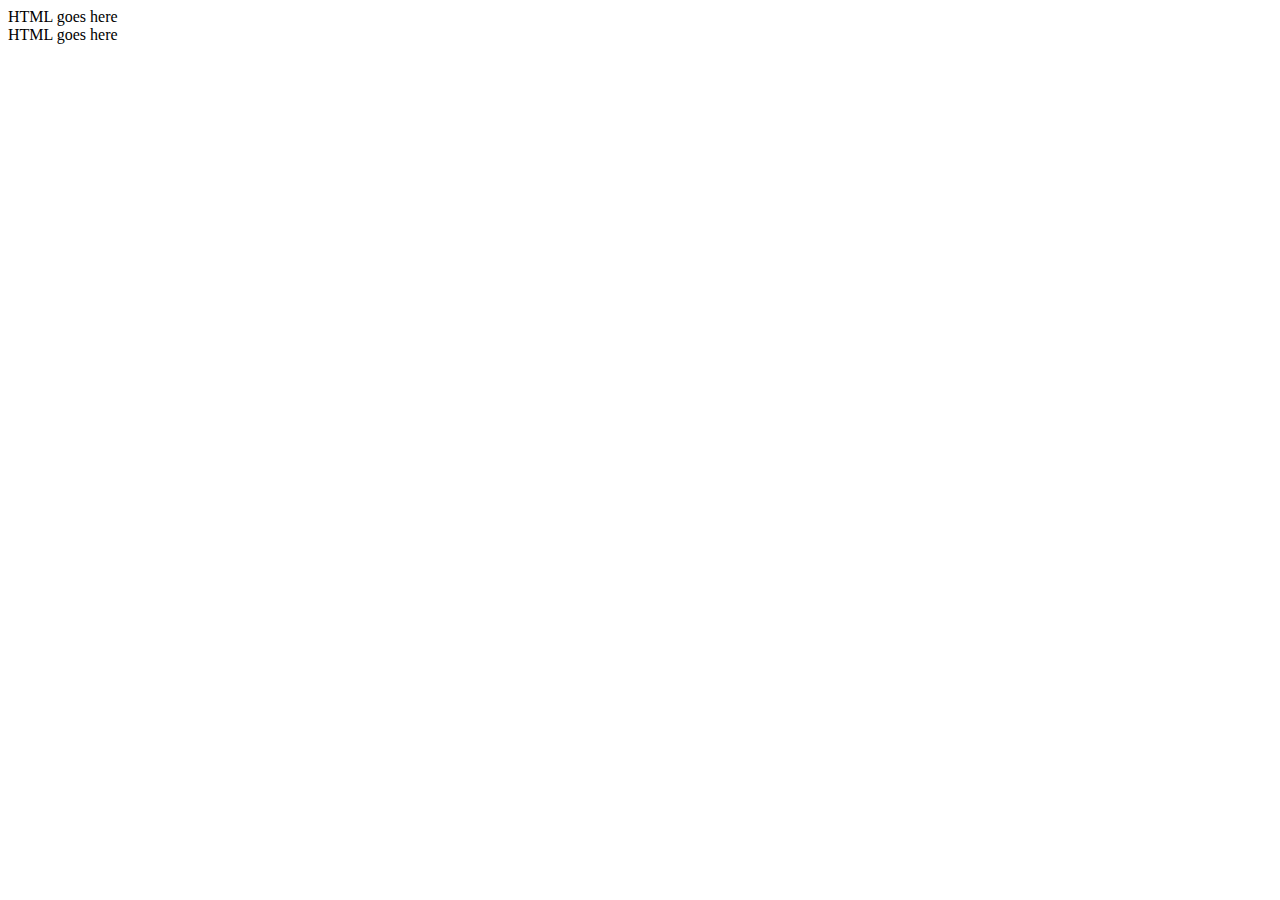
==== pages/index.html @ 3ca9ab97 "Set up project" ====
<!DOCTYPE html>
<html lang="en">
  <head>
    <title>Hand Made by Wiggins</title>
    <link rel="icon" type="image/x-icon" href="/images/favicon.ico">
    <meta charset="UTF-8">
    <meta name="viewport" content="width=device-width, initial-scale=1">
    <link rel='stylesheet' href='../css/style.css'>
    <script src="../js/header.js" type="text/javascript" defer></script>
    <script src="../js/footer.js" type="text/javascript" defer></script>
  </head>
  <body>
    <header-component></header-component>
      <!-- Stuff goes here. -->
    <footer-component></footer-component>
  </body>
</html>
---- css/style.css ----
/* CSS goes here! */
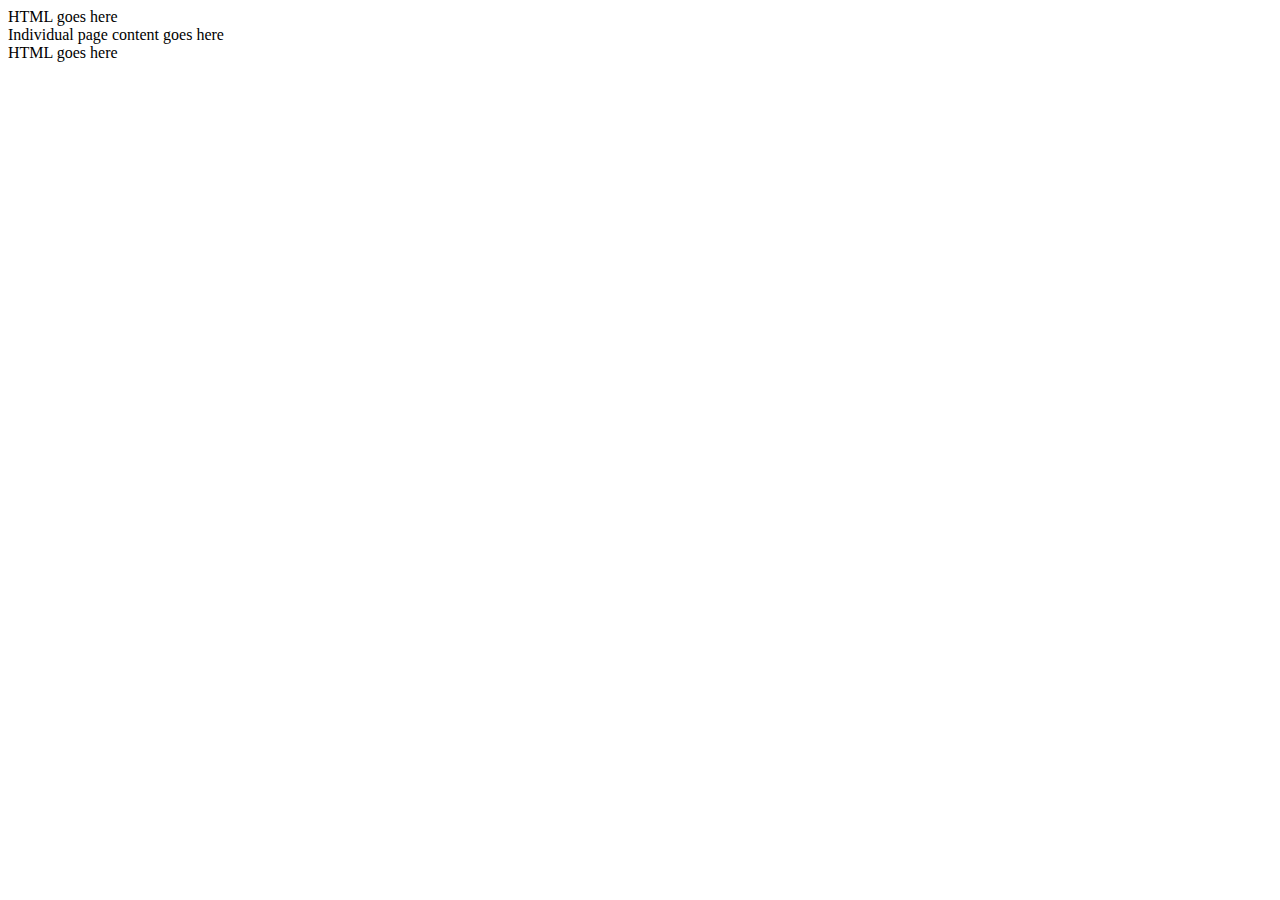
==== commit 94054252: "Photoshopped icon from photo to logo style CGI" ====
--- a/pages/index.html
+++ b/pages/index.html
@@ -1,8 +1,8 @@
 <!DOCTYPE html>
 <html lang="en">
   <head>
-    <title>Hand Made by Wiggins</title>
-    <link rel="icon" type="image/x-icon" href="/images/favicon.ico">
+    <title>Caz Day Gestalt</title>
+    <link rel="icon" type="image/x-icon" href="../images/favicon.ico">
     <meta charset="UTF-8">
     <meta name="viewport" content="width=device-width, initial-scale=1">
     <link rel='stylesheet' href='../css/style.css'>
@@ -11,7 +11,7 @@
   </head>
   <body>
     <header-component></header-component>
-      <!-- Stuff goes here. -->
+      Individual page content goes here
     <footer-component></footer-component>
   </body>
 </html>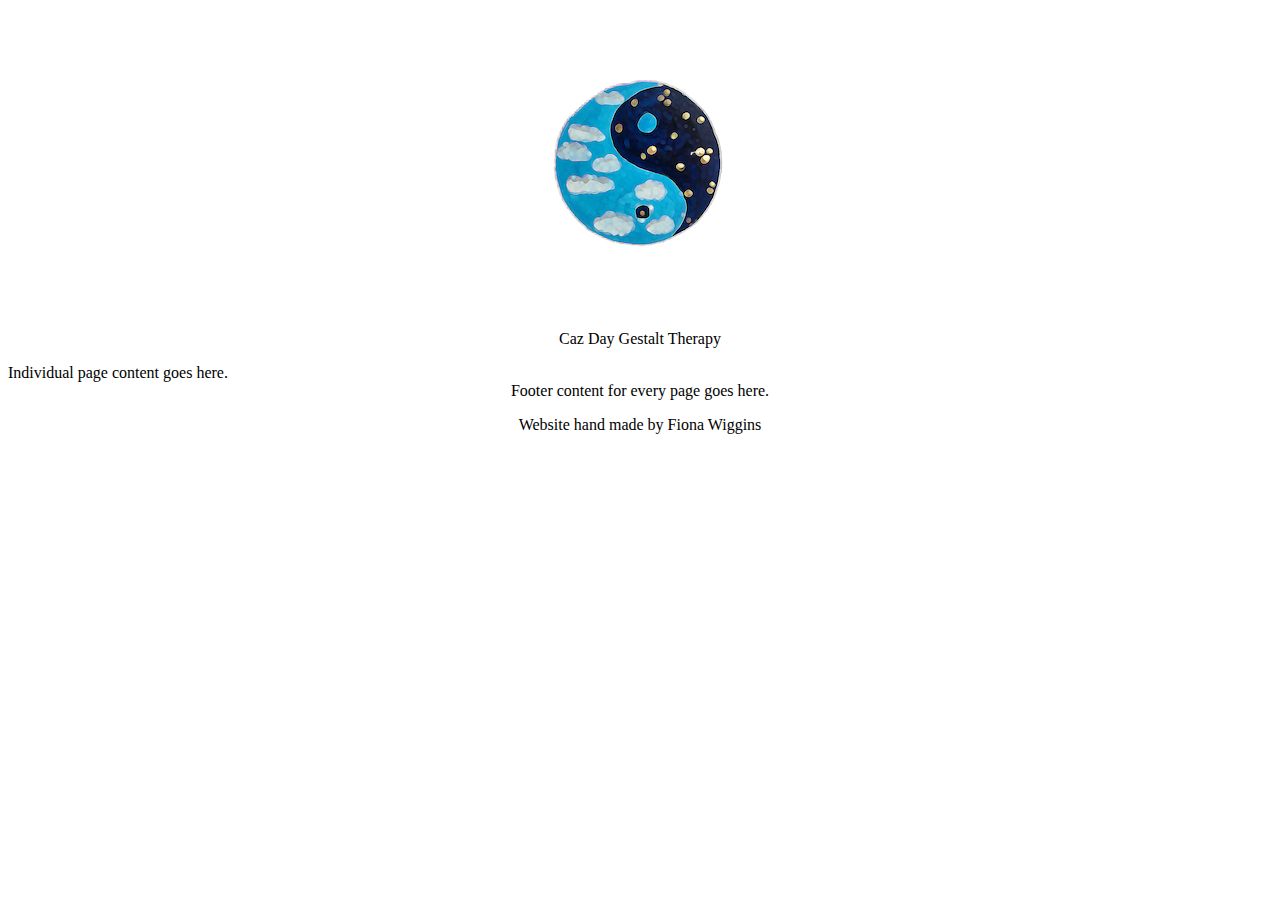
==== commit 5f205c62: "Added Hand Made by Fiona Wiggins to footer" ====
--- a/pages/index.html
+++ b/pages/index.html
@@ -11,7 +11,7 @@
   </head>
   <body>
     <header-component></header-component>
-      Individual page content goes here
+      Individual page content goes here.
     <footer-component></footer-component>
   </body>
 </html>